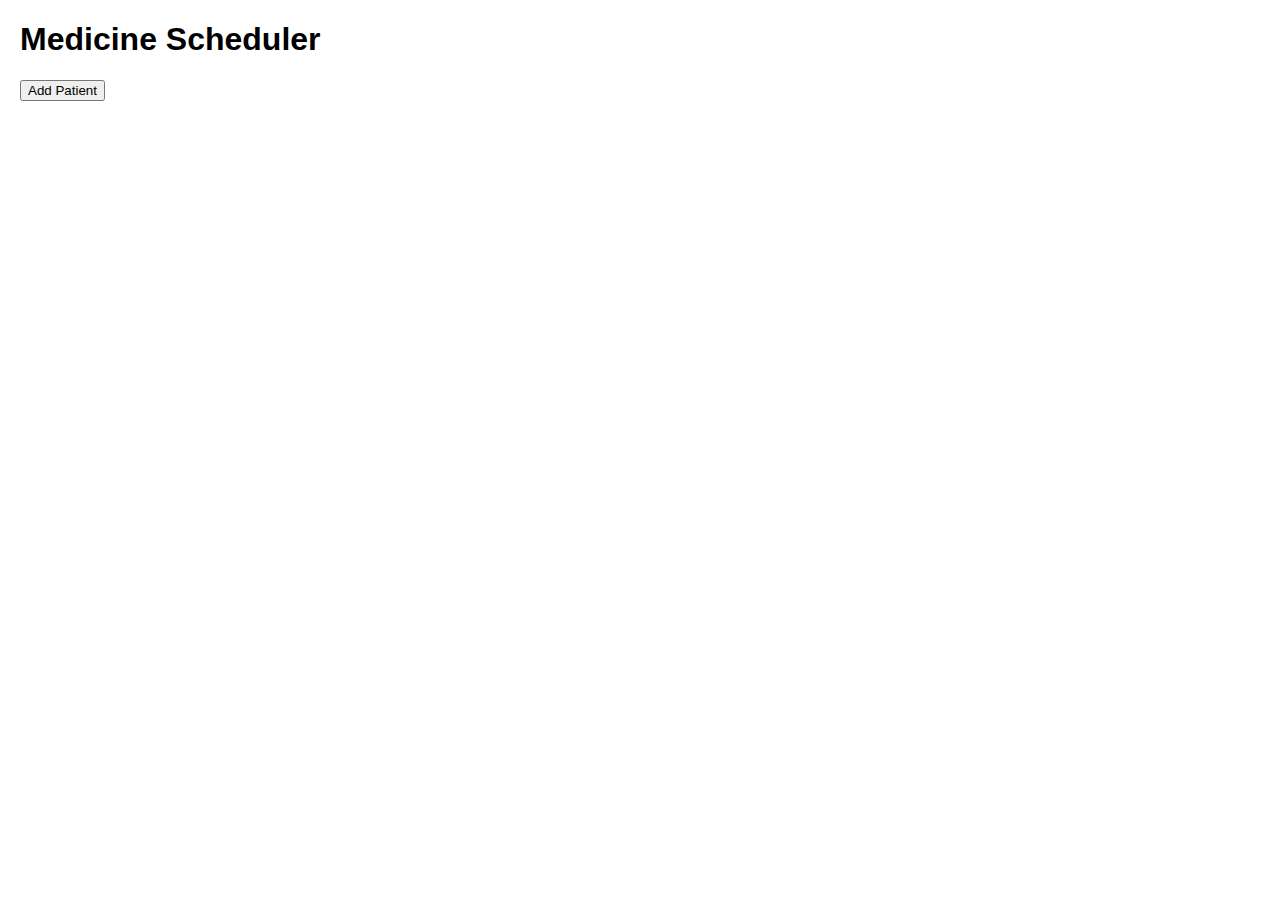
==== index.html @ 1721972a "Add files via upload" ====
<!DOCTYPE html>
<html>
<head>
    <title>Medicine Scheduler</title>
    <link rel="stylesheet" type="text/css" href="styles.css">
</head>
<body>
    <h1>Medicine Scheduler</h1>
    
    <div id="patientsContainer">
        <!-- Patients will be dynamically added here -->
    </div>
    
    <button onclick="addPatient()">Add Patient</button>
    
    <script src="script.js"></script>
</body>
</html>
---- styles.css ----
body {
    font-family: Arial, sans-serif;
    margin: 20px;
}

#addMedicine {
    margin-top: 20px;
}

table {
    width: 100%;
    border-collapse: collapse;
}

table, th, td {
    border: 1px solid #000;
    padding: 8px;
    text-align: left;
}

th {
    background-color: #f2f2f2;
}
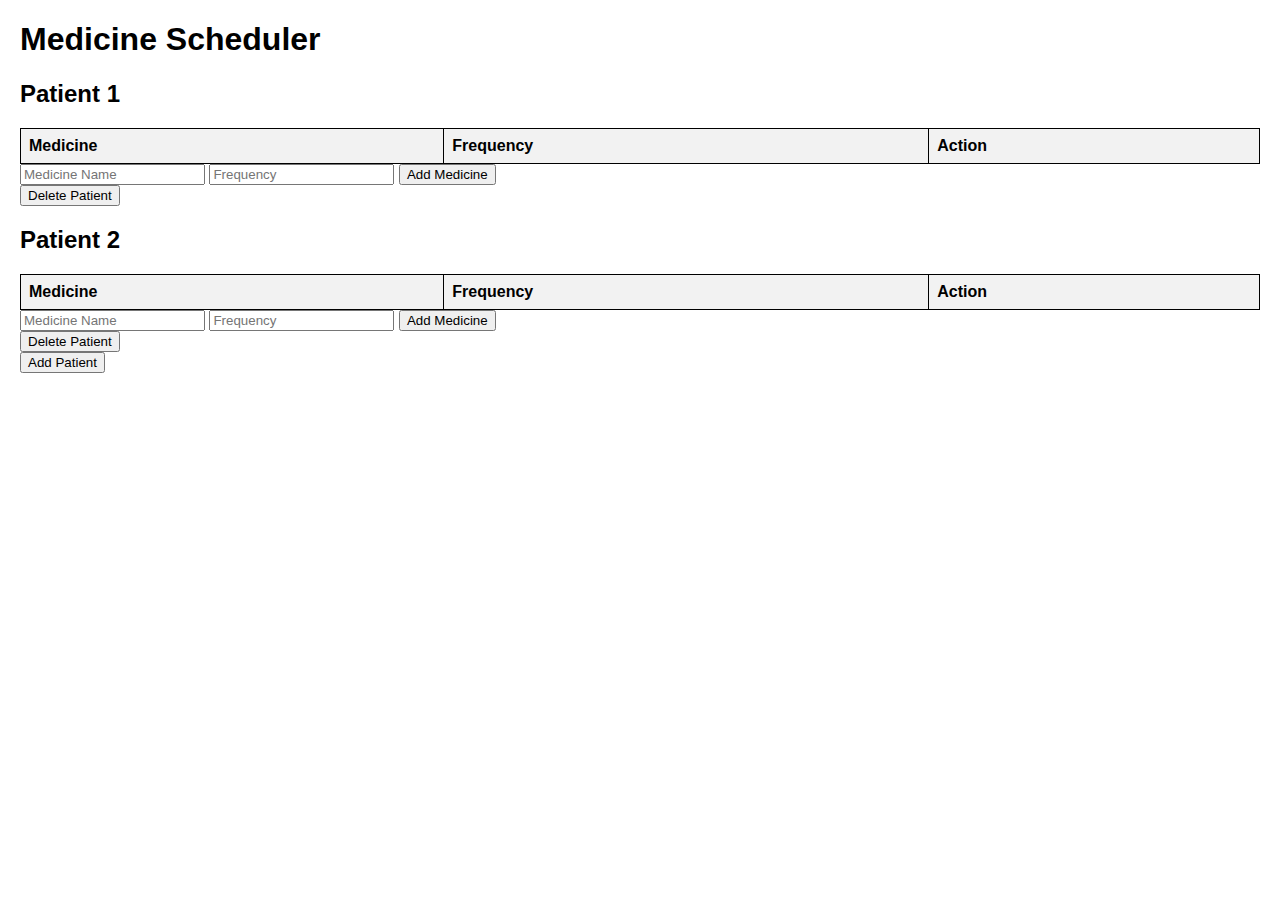
==== commit 3dd22ea5: "Update index.html" ====
--- a/index.html
+++ b/index.html
@@ -8,11 +8,18 @@
     <h1>Medicine Scheduler</h1>
     
     <div id="patientsContainer">
-        <!-- Patients will be dynamically added here -->
+        <!-- Default patients and medicines will be dynamically added here -->
     </div>
     
     <button onclick="addPatient()">Add Patient</button>
     
     <script src="script.js"></script>
+    <script>
+        // Create two patients with default medicines
+        addPatient();
+        addPatient();
+        addDefaultMedicines(1);
+        addDefaultMedicines(2);
+    </script>
 </body>
 </html>
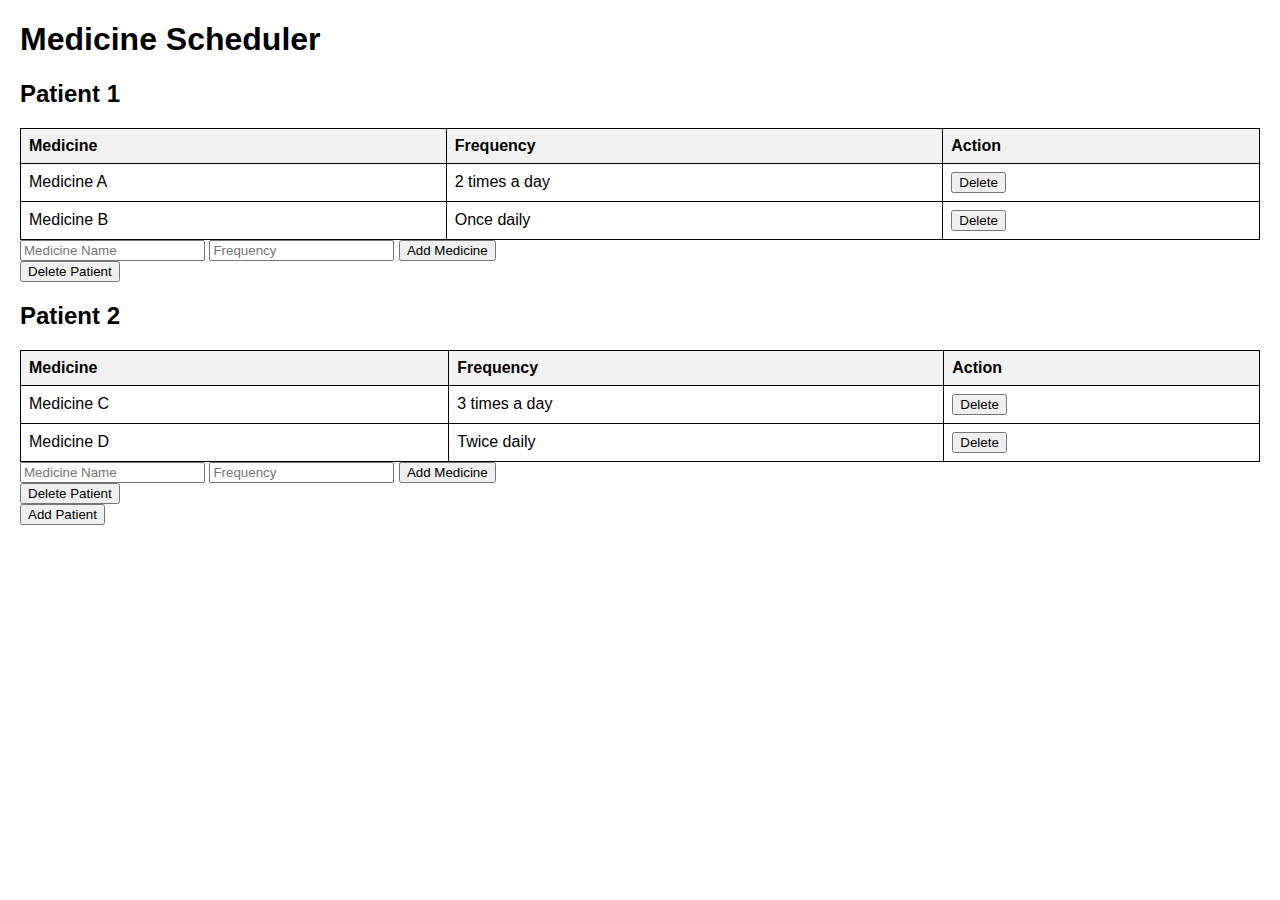
==== commit 98cfc6a8: "Update index.html" ====
--- a/index.html
+++ b/index.html
@@ -8,18 +8,71 @@
     <h1>Medicine Scheduler</h1>
     
     <div id="patientsContainer">
-        <!-- Default patients and medicines will be dynamically added here -->
+        <div class="patient" id="patient1">
+            <h2>Patient 1</h2>
+            <table id="medicinesTable1">
+                <thead>
+                    <tr>
+                        <th>Medicine</th>
+                        <th>Frequency</th>
+                        <th>Action</th>
+                    </tr>
+                </thead>
+                <tbody id="medicinesBody1">
+                    <tr>
+                        <td>Medicine A</td>
+                        <td>2 times a day</td>
+                        <td><button onclick="deleteMedicine(1, 0)">Delete</button></td>
+                    </tr>
+                    <tr>
+                        <td>Medicine B</td>
+                        <td>Once daily</td>
+                        <td><button onclick="deleteMedicine(1, 1)">Delete</button></td>
+                    </tr>
+                </tbody>
+            </table>
+            <div>
+                <input type="text" id="medicineName1" placeholder="Medicine Name">
+                <input type="text" id="medicineFrequency1" placeholder="Frequency">
+                <button onclick="addMedicine(1)">Add Medicine</button>
+            </div>
+            <button onclick="deletePatient(1)">Delete Patient</button>
+        </div>
+        
+        <div class="patient" id="patient2">
+            <h2>Patient 2</h2>
+            <table id="medicinesTable2">
+                <thead>
+                    <tr>
+                        <th>Medicine</th>
+                        <th>Frequency</th>
+                        <th>Action</th>
+                    </tr>
+                </thead>
+                <tbody id="medicinesBody2">
+                    <tr>
+                        <td>Medicine C</td>
+                        <td>3 times a day</td>
+                        <td><button onclick="deleteMedicine(2, 0)">Delete</button></td>
+                    </tr>
+                    <tr>
+                        <td>Medicine D</td>
+                        <td>Twice daily</td>
+                        <td><button onclick="deleteMedicine(2, 1)">Delete</button></td>
+                    </tr>
+                </tbody>
+            </table>
+            <div>
+                <input type="text" id="medicineName2" placeholder="Medicine Name">
+                <input type="text" id="medicineFrequency2" placeholder="Frequency">
+                <button onclick="addMedicine(2)">Add Medicine</button>
+            </div>
+            <button onclick="deletePatient(2)">Delete Patient</button>
+        </div>
     </div>
     
     <button onclick="addPatient()">Add Patient</button>
     
     <script src="script.js"></script>
-    <script>
-        // Create two patients with default medicines
-        addPatient();
-        addPatient();
-        addDefaultMedicines(1);
-        addDefaultMedicines(2);
-    </script>
 </body>
 </html>
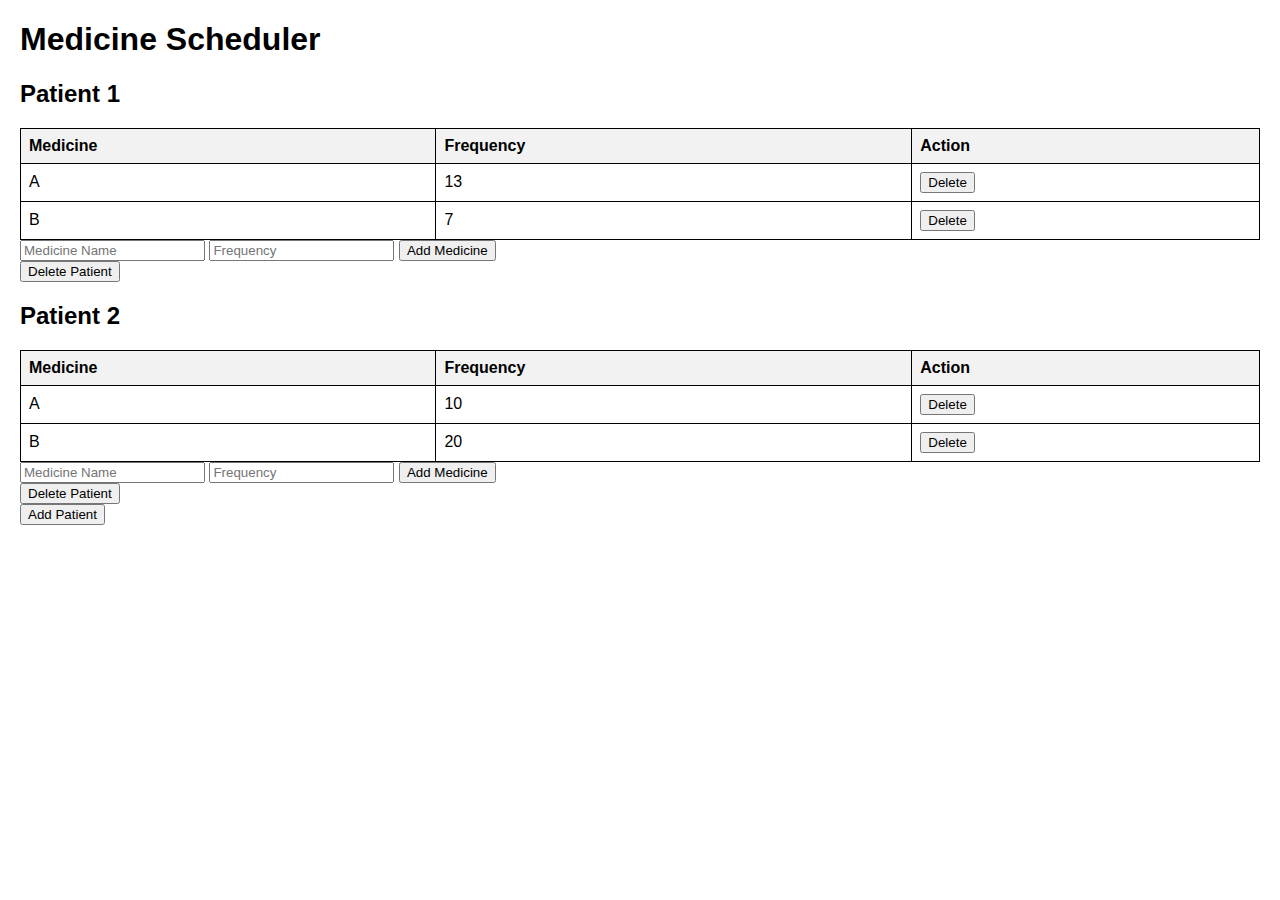
==== commit a2631a4d: "Update index.html" ====
--- a/index.html
+++ b/index.html
@@ -20,13 +20,13 @@
                 </thead>
                 <tbody id="medicinesBody1">
                     <tr>
-                        <td>Medicine A</td>
-                        <td>2 times a day</td>
+                        <td>A</td>
+                        <td>13</td>
                         <td><button onclick="deleteMedicine(1, 0)">Delete</button></td>
                     </tr>
                     <tr>
-                        <td>Medicine B</td>
-                        <td>Once daily</td>
+                        <td>B</td>
+                        <td>7</td>
                         <td><button onclick="deleteMedicine(1, 1)">Delete</button></td>
                     </tr>
                 </tbody>
@@ -51,13 +51,13 @@
                 </thead>
                 <tbody id="medicinesBody2">
                     <tr>
-                        <td>Medicine C</td>
-                        <td>3 times a day</td>
+                        <td>A</td>
+                        <td>10</td>
                         <td><button onclick="deleteMedicine(2, 0)">Delete</button></td>
                     </tr>
                     <tr>
-                        <td>Medicine D</td>
-                        <td>Twice daily</td>
+                        <td>B</td>
+                        <td>20</td>
                         <td><button onclick="deleteMedicine(2, 1)">Delete</button></td>
                     </tr>
                 </tbody>
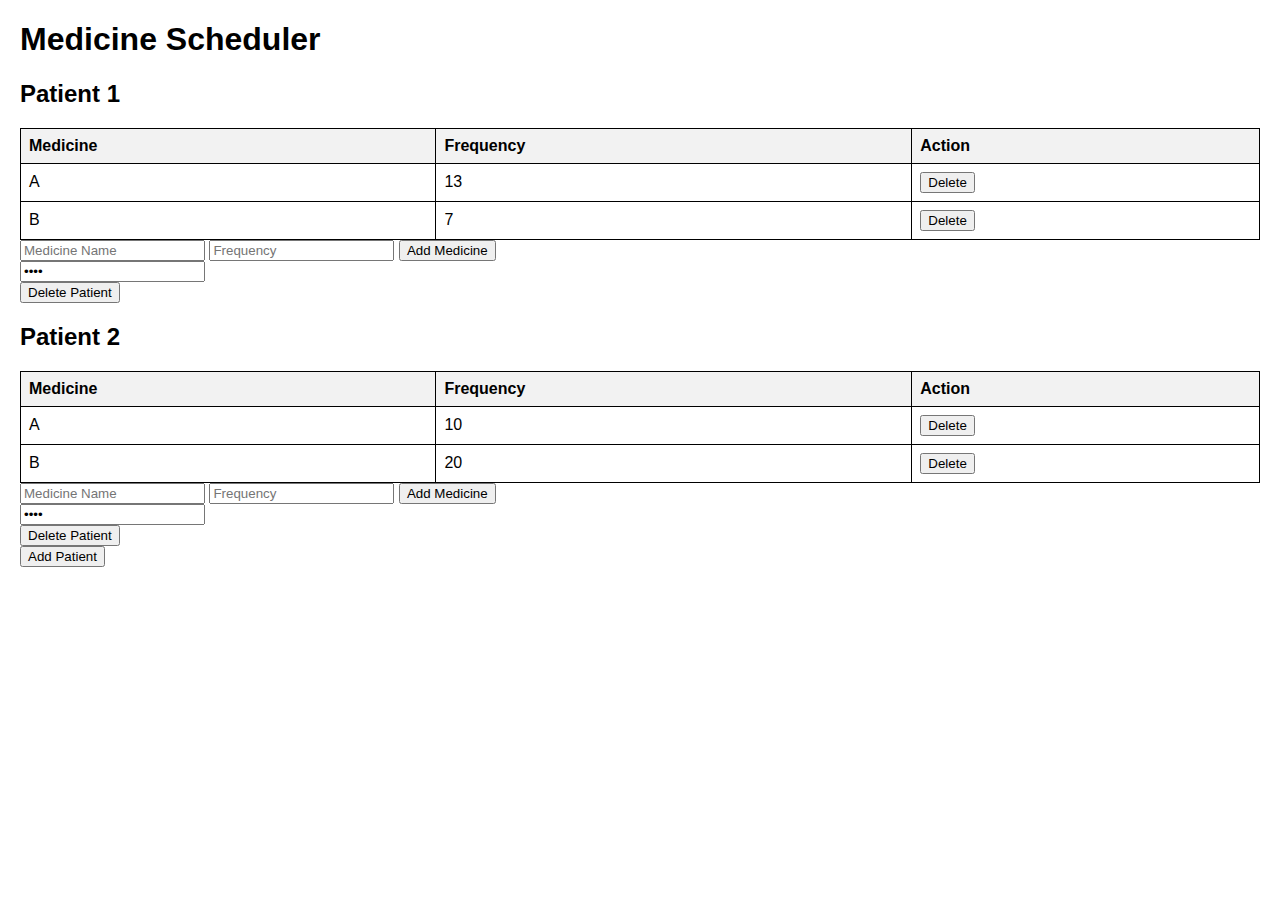
==== commit 92539360: "Add files via upload" ====
--- a/index.html
+++ b/index.html
@@ -8,6 +8,7 @@
     <h1>Medicine Scheduler</h1>
     
     <div id="patientsContainer">
+        <!-- Patient 1 -->
         <div class="patient" id="patient1">
             <h2>Patient 1</h2>
             <table id="medicinesTable1">
@@ -33,12 +34,16 @@
             </table>
             <div>
                 <input type="text" id="medicineName1" placeholder="Medicine Name">
-                <input type="text" id="medicineFrequency1" placeholder="Frequency">
+                <input type="number" id="medicineFrequency1" placeholder="Frequency">
                 <button onclick="addMedicine(1)">Add Medicine</button>
+            </div>
+            <div>
+                <input type="password" id="patientPassword1" placeholder="Set Password" maxlength="4" value="1234">
             </div>
             <button onclick="deletePatient(1)">Delete Patient</button>
         </div>
-        
+
+        <!-- Patient 2 -->
         <div class="patient" id="patient2">
             <h2>Patient 2</h2>
             <table id="medicinesTable2">
@@ -64,8 +69,11 @@
             </table>
             <div>
                 <input type="text" id="medicineName2" placeholder="Medicine Name">
-                <input type="text" id="medicineFrequency2" placeholder="Frequency">
+                <input type="number" id="medicineFrequency2" placeholder="Frequency">
                 <button onclick="addMedicine(2)">Add Medicine</button>
+            </div>
+            <div>
+                <input type="password" id="patientPassword2" placeholder="Set Password" maxlength="4" value="2345">
             </div>
             <button onclick="deletePatient(2)">Delete Patient</button>
         </div>
@@ -73,6 +81,8 @@
     
     <button onclick="addPatient()">Add Patient</button>
     
-    <script src="script.js"></script>
+    <script>
+        // The rest of your JavaScript code goes here...
+    </script>
 </body>
 </html>
--- a/styles.css
+++ b/styles.css
@@ -20,4 +20,4 @@
 
 th {
     background-color: #f2f2f2;
-}
+}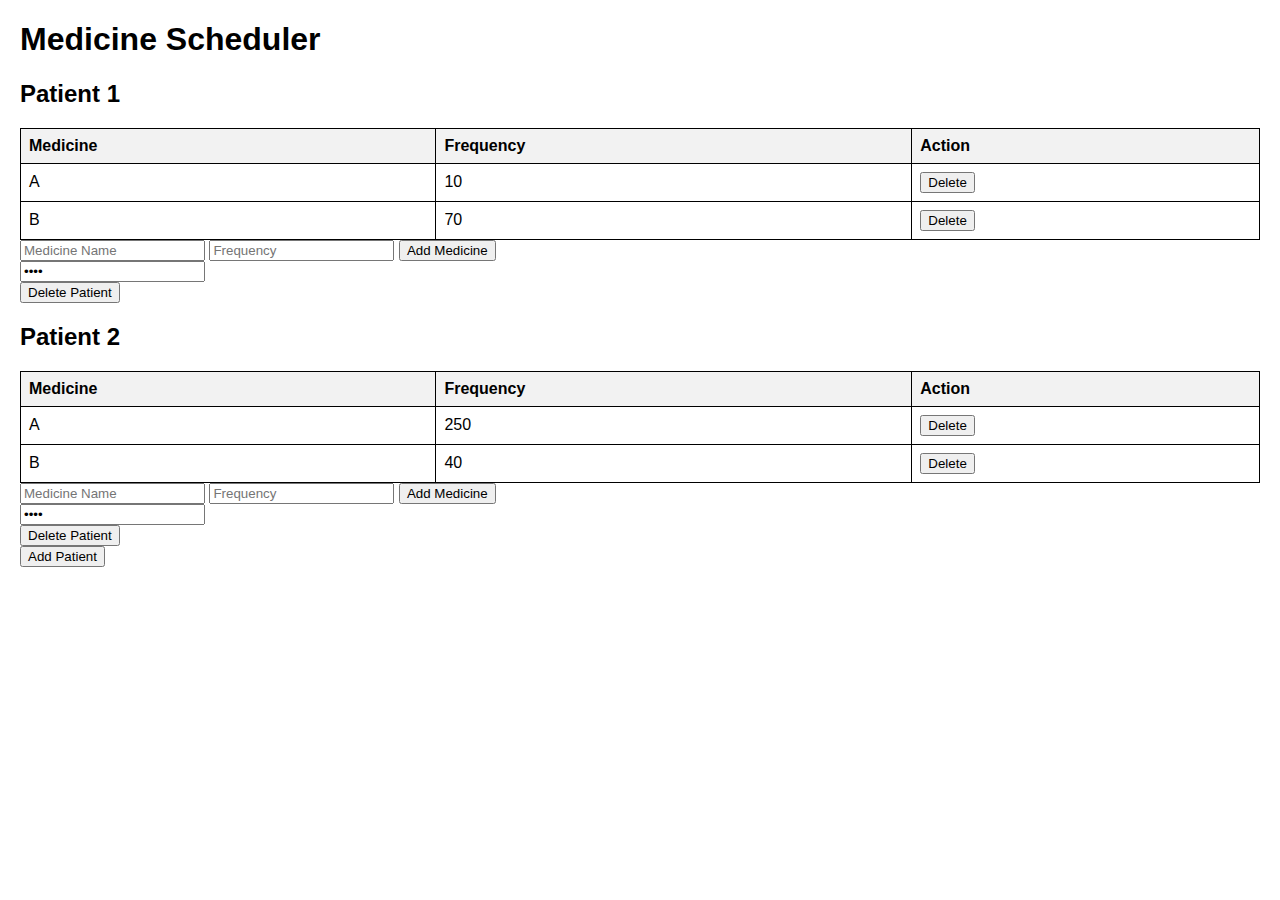
==== commit f13ac2bd: "Update index.html" ====
--- a/index.html
+++ b/index.html
@@ -22,12 +22,12 @@
                 <tbody id="medicinesBody1">
                     <tr>
                         <td>A</td>
-                        <td>13</td>
+                        <td>10</td>
                         <td><button onclick="deleteMedicine(1, 0)">Delete</button></td>
                     </tr>
                     <tr>
                         <td>B</td>
-                        <td>7</td>
+                        <td>70</td>
                         <td><button onclick="deleteMedicine(1, 1)">Delete</button></td>
                     </tr>
                 </tbody>
@@ -57,12 +57,12 @@
                 <tbody id="medicinesBody2">
                     <tr>
                         <td>A</td>
-                        <td>10</td>
+                        <td>250</td>
                         <td><button onclick="deleteMedicine(2, 0)">Delete</button></td>
                     </tr>
                     <tr>
                         <td>B</td>
-                        <td>20</td>
+                        <td>40</td>
                         <td><button onclick="deleteMedicine(2, 1)">Delete</button></td>
                     </tr>
                 </tbody>
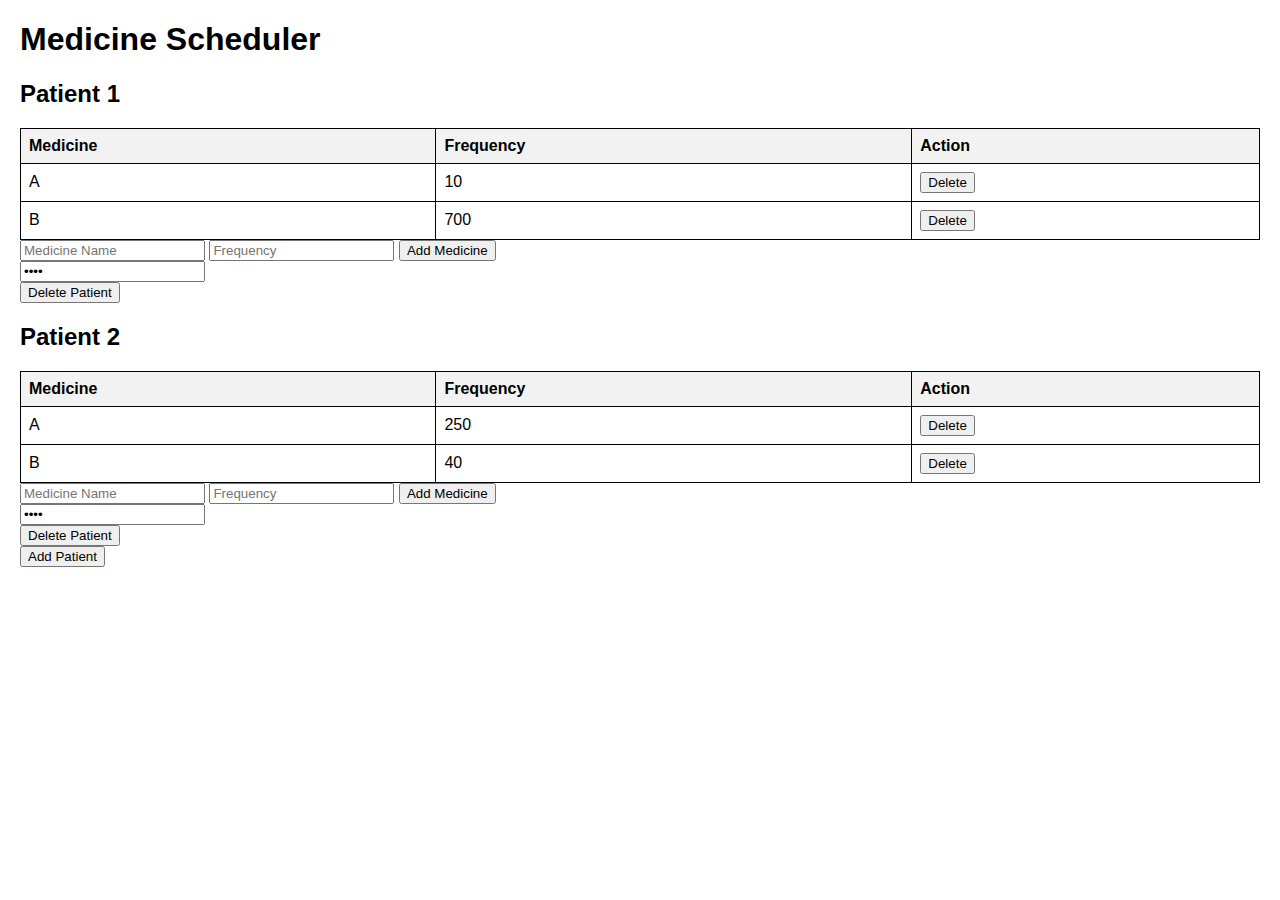
==== commit acb35c69: "Update index.html" ====
--- a/index.html
+++ b/index.html
@@ -27,7 +27,7 @@
                     </tr>
                     <tr>
                         <td>B</td>
-                        <td>70</td>
+                        <td>700</td>
                         <td><button onclick="deleteMedicine(1, 1)">Delete</button></td>
                     </tr>
                 </tbody>
